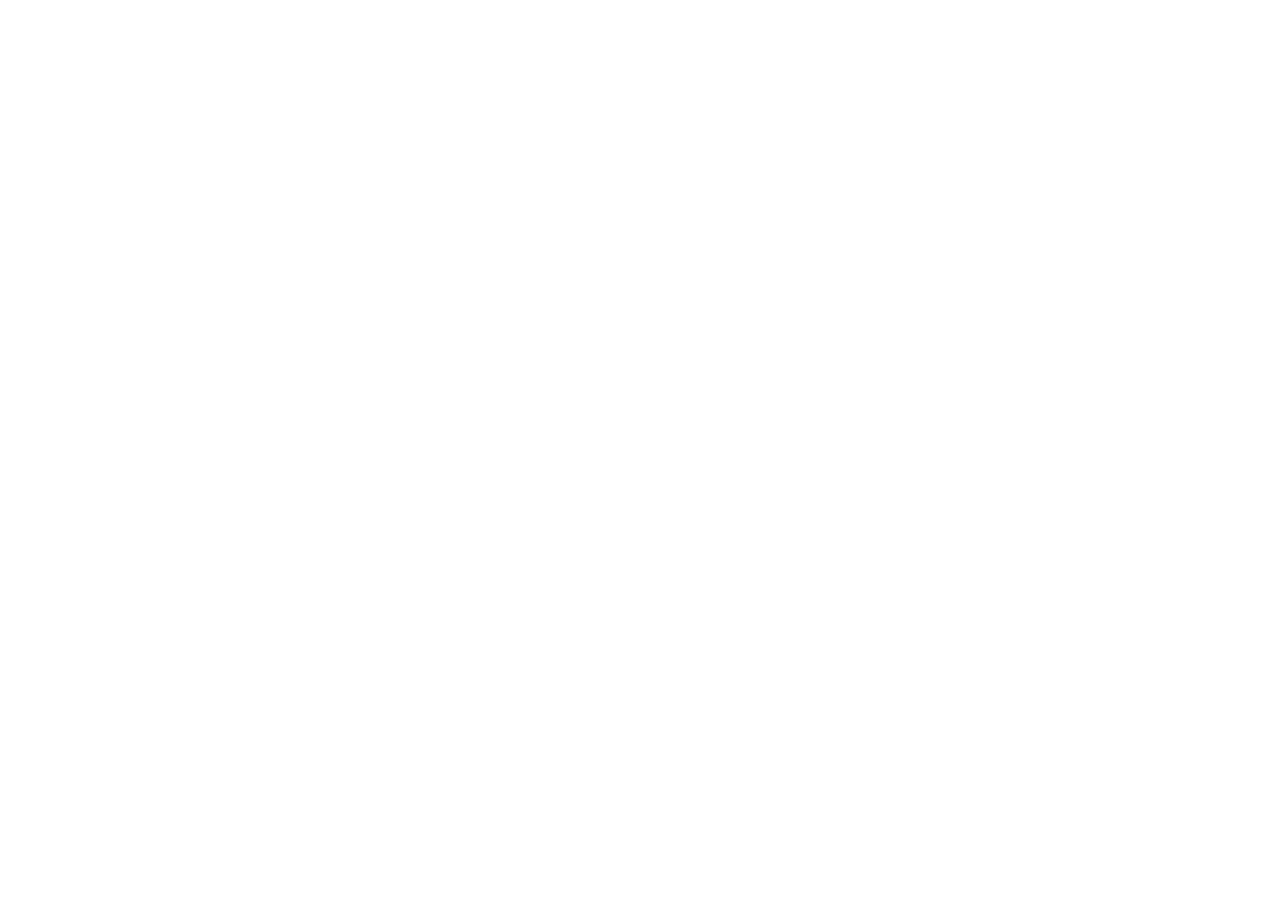
==== blog.html @ 70472179 "initial commit" ====
<!DOCTYPE html>
<html lang="en">

<head>
  <meta charset="UTF-8" />
  <meta name="viewport" content="width=device-width, initial-scale=1.0" />
  <meta http-equiv="X-UA-Compatible" content="ie=edge" />
  <title>My First Blog</title>

  <link rel="stylesheet" href="./assets/css/styles.css" />
  <link rel="stylesheet" href="./assets/css/blog.css" />

  <script defer src="./assets/js/logic.js" type="text/javascript"></script>
  <script defer src="./assets/js/blog.js" type="text/javascript"></script>
</head>

<body>

  <!-- TODO: Create header, main, and footer elements -->

</body>

</html>
---- assets/css/styles.css ----
/*
  Resets
*/
*,
*:before,
*:after {
  margin: 0;
  padding: 0;
  box-sizing: border-box;
}

html {
  height: 100%;
}

body {
  min-height: 100%;
  line-height: 1;
  font-family: sans-serif;
}

​h1,
h2,
h3,
h4,
h5,
h6 {
  font-size: 100%;
}

​input,
select,
option,
optgroup,
textarea,
button,
pre,
code {
  font-size: 100%;
  font-family: inherit;
}

​ol,
ul {
  list-style: none;
}

/*
  General Styles
*/
/*
  Universal
*/
:root {
  --light: #fff;
  --light-accent: #f9f9fb;
  --dark: #000;
  --dark-accent: #222;
  --dark-accent-action: #111;
  --action: #563d7c;
  --action-accent: #8570a5;
  --disabled: #aaa;
  --error: #ff0022;
  --circle-color: #ffb100;
}

* {
  transition: background-color ease-in .5s;
}

/*
  Tags
*/
header {
  display: flex;
  flex-flow: row wrap;
  justify-content: space-between;
}

header,
footer {
  padding: 2rem;
}

main {
  height: calc(100vh - 6rem);
  display: flex;
  justify-content: center;
  align-items: stretch;
  border-top: double 1rem;
}

/*
  Classes
*/
.dark header,
.dark footer {
  background-color: var(--dark);
  color: var(--light);
}


.dark main {
  background-color: var(--dark-accent);
  color: var(--light);
  border-top: solid .5rem var(--disabled);
}

.light header,
.light footer {
  background-color: var(--light);
  color: var(--dark);
}

.light main {
  background-color: var(--light-accent);
  color: var(--dark);
}

/*
  IDs
*/
#toggle {
  font-size: 1.52em;
  margin: 0;
  padding: 0;
  background: transparent;
  border: none;
  cursor: pointer;
  text-shadow: 0px 0px .5rem var(--light-accent);
}
---- assets/css/blog.css ----
/*
  Blog Styles
*/

/*
  Tags
*/
a {
  text-decoration: none;
}

article {
  flex: 1 1 50%;
  border: 2px solid;
  border-radius: 4px;
  padding: 1rem;
  position: relative;
}

article blockquote {
  margin: 1rem;
  margin-bottom: 2rem;
  font-style: italic;
}

article h2 {
  text-transform: capitalize;
  border-bottom: thin solid;
}

article p {
  position: absolute;
  left: 1rem;
  bottom: 0.5rem;
  opacity: .75;
}

footer {
  position: fixed;
  inset: 0;
  top: calc(100% - 5rem);
}

li {
  margin: 1rem;
}

main {
  flex-direction: column;
  gap: 1em;
  padding: 1rem;
  height: calc(100vh - 11rem);
  overflow-y: scroll;
  justify-content: flex-start;
}

ul {
  list-style: none;
}

/*
  Classes
*/
.card {
  flex: 1 1 50%;
  border: 2px solid;
  border-radius: 4px;
}

.dark a {
  color: var(--light);
}

.light footer {
  border-top: double 1rem;
}

.light a {
  color: var(--dark);
}

/*
  IDs
*/
#back {
  padding: 0.5rem 1rem;
  border-radius: 4px;
  margin-right: 1rem;
  border: groove black;
  background-color: var(--dark-accent);
  color: var(--light);
}


#back:active {
  box-shadow: 1px 1px 1px 1px rgba(0, 0, 0, .5);
  background-color: var(--dark-accent);
}

#back:hover {
  border-style: inset;
  background-color: var(--dark-accent-action);
}

#love {
  text-align: center;
}
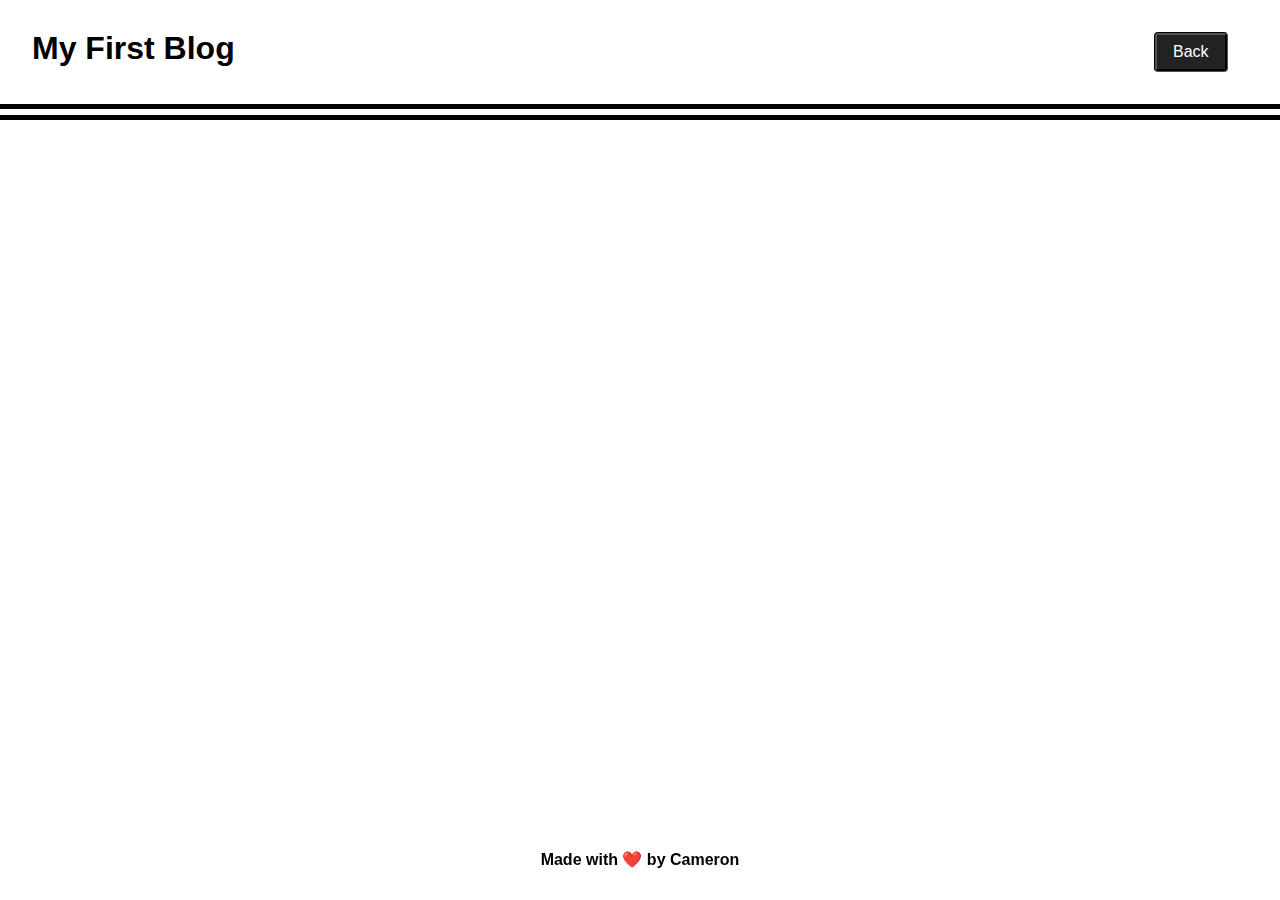
==== commit 5b13e1f5: "Add html to blog.html and set up class selectors" ====
--- a/blog.html
+++ b/blog.html
@@ -15,9 +15,21 @@
 </head>
 
 <body>
-
   <!-- TODO: Create header, main, and footer elements -->
-
+  <header>
+    <h1>My First Blog</h1>
+    <a>
+      <button id="back">Back</button>
+      <button id="toggle"></button>
+    </a>
+  </header>
+  <main id="main">
+    <ul id="list">
+      <!-- Blog posts go here -->
+    </ul>
+  </main>
 </body>
-
+<footer>
+  <h2 id="love">Made with ❤️ by Cameron</h2>
+</footer>
 </html>
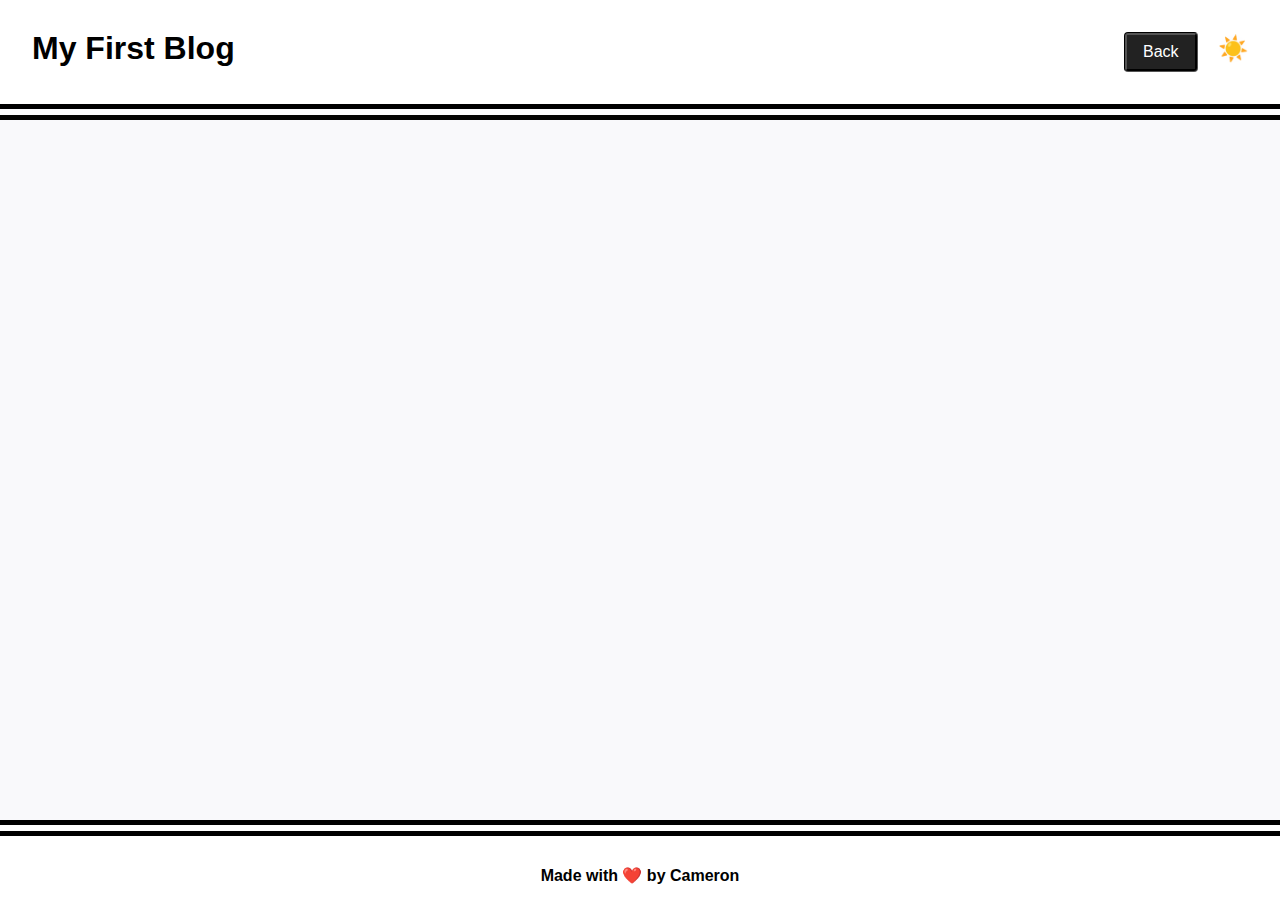
==== commit 86f53941: "Add light/dark functionality to both index.html and blog.html" ====
--- a/blog.html
+++ b/blog.html
@@ -14,7 +14,7 @@
   <script defer src="./assets/js/blog.js" type="text/javascript"></script>
 </head>
 
-<body>
+<body id="lightDark">
   <!-- TODO: Create header, main, and footer elements -->
   <header>
     <h1>My First Blog</h1>
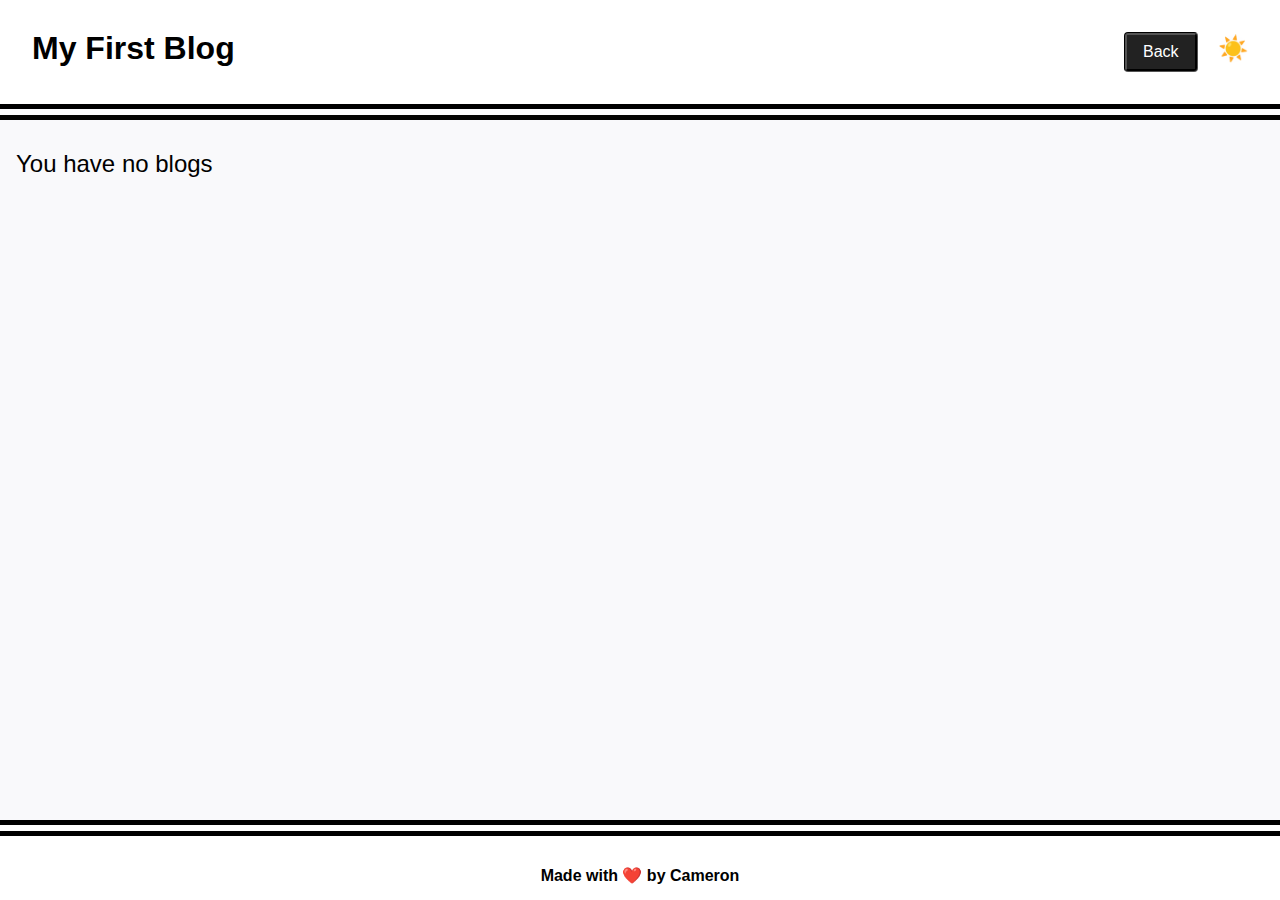
==== commit d6131d8c: "Add comments to explain code a bit more" ====
--- a/blog.html
+++ b/blog.html
@@ -15,7 +15,6 @@
 </head>
 
 <body id="lightDark">
-  <!-- TODO: Create header, main, and footer elements -->
   <header>
     <h1>My First Blog</h1>
     <a>
